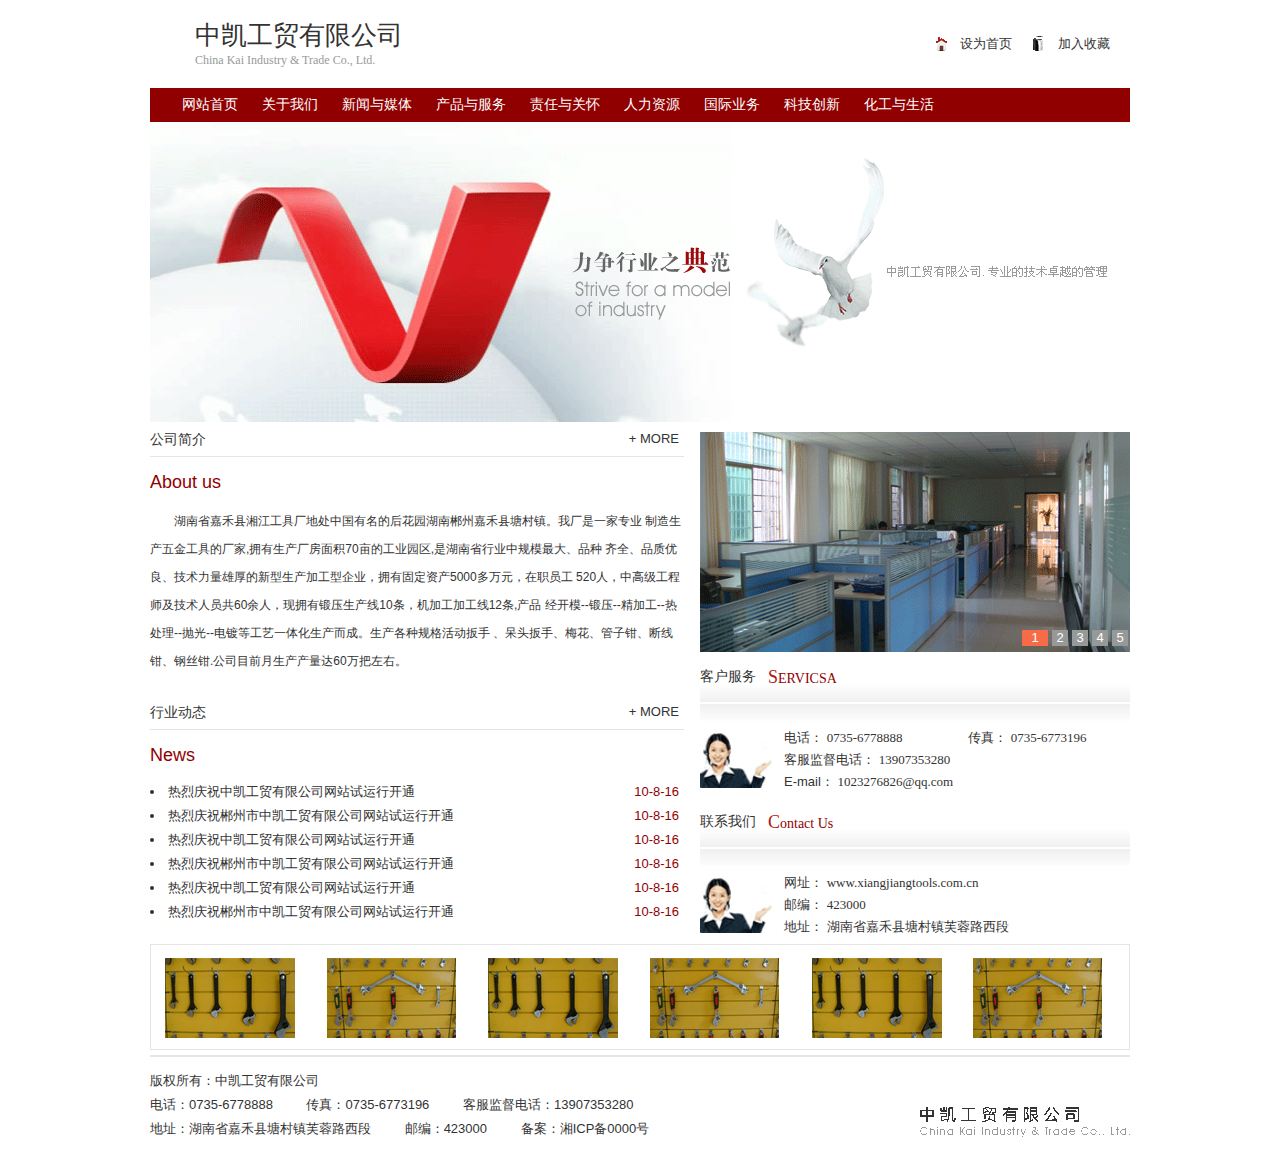
==== chinakai/index.html @ 5a0aac94 "培训作业" ====
<!DOCTYPE html>
<html>

<head>
    <meta charset="utf-8">
    <meta http-equiv="X-UA-Compatible" content="IE=edge,chrome=1">
    <title>中凯工贸有限公司</title>
    <meta name="description" content="">
    <meta name="keywords" content="">
    <link href="css/reset.css" rel="stylesheet">
    <link href="css/common.css" rel="stylesheet">
    <script src="js/html5shiv.js"></script>
    <!--[if lt IE 8]>
    <noscript>
         <style>.html5-wrappers{display:none!important;}</style>
         <div class="ie-noscript-warning">您的浏览器禁用了脚本，请<a href="">查看这里</a>来启用脚本!或者<a href="/?noscript=1">继续访问</a>.
         </div>
    </noscript>
    <![endif]-->
</head>

<body>
    <header id="top" class="wrap clear">
        <hgroup class="fl">
            <h1>中凯工贸有限公司</h1>
            <h2>China Kai Industry & Trade Co., Ltd. </h2>
        </hgroup>
        <menu class="fr">
            <ul class="clear">
                <li><i></i><a href="">设为首页</a></li>
                <li><i class="collect"></i><a href="">加入收藏</a></li>
            </ul>
        </menu>
    </header>
    <nav class="wrap">
        <ul class="clear">
            <li>网站首页</li>
            <li>关于我们</li>
            <li>新闻与媒体</li>
            <li>产品与服务</li>
            <li>责任与关怀</li>
            <li>人力资源</li>
            <li>国际业务</li>
            <li>科技创新</li>
            <li>化工与生活</li>
        </ul>
    </nav>
    <section class="banner wrap">
        <img src="img/bannner1.png">
    </section>
    <section class="content wrap clear">
        <div class="sectionLeft fl">
            <article>
                <header>
                    <h2>公司简介</h2>
                    <b>+ MORE</b>
                </header>
                <div class="companyBody">
                    <h3>About us</h3>
                    <p>湖南省嘉禾县湘江工具厂地处中国有名的后花园湖南郴州嘉禾县塘村镇。我厂是一家专业 制造生产五金工具的厂家,拥有生产厂房面积70亩的工业园区,是湖南省行业中规模最大、品种 齐全、品质优良、技术力量雄厚的新型生产加工型企业，拥有固定资产5000多万元，在职员工 520人，中高级工程师及技术人员共60余人，现拥有锻压生产线10条，机加工加工线12条,产品 经开模--锻压--精加工--热处理--抛光--电镀等工艺一体化生产而成。生产各种规格活动扳手 、呆头扳手、梅花、管子钳、断线钳、钢丝钳.公司目前月生产产量达60万把左右。
                    </p>
                </div>
            </article>
            <article>
                <header>
                    <h2>行业动态</h2>
                    <b>+ MORE</b>
                </header>
                <div class="companyBody">
                    <h3>News</h3>
                    <ul>
                        <li>
                            <a href="">热烈庆祝中凯工贸有限公司网站试运行开通</a>
                            <time>10-8-16</time>
                        </li>
                        <li>
                            <a href="">热烈庆祝郴州市中凯工贸有限公司网站试运行开通</a>
                            <time>10-8-16</time>
                        </li>
                        <li>
                            <a href="">热烈庆祝中凯工贸有限公司网站试运行开通</a>
                            <time>10-8-16</time>
                        </li>
                        <li>
                            <a href="">热烈庆祝郴州市中凯工贸有限公司网站试运行开通</a>
                            <time>10-8-16</time>
                        </li>
                        <li>
                            <a href="">热烈庆祝中凯工贸有限公司网站试运行开通</a>
                            <time>10-8-16</time>
                        </li>
                        <li>
                            <a href="">热烈庆祝郴州市中凯工贸有限公司网站试运行开通</a>
                            <time>10-8-16</time>
                        </li>
                    </ul>
                </div>
            </article>
        </div>
        <article class="sectionRight fr">
            <div class="imgTab">
                <ul class="clear jd_ad_slide" id="jdAdSlide">
                    <li>
                        <a href=""><img src="img/tabImg1.png" alt="" class="jd_ad_img"></a>
                    </li>
                    <li>
                        <a href=""><img src="img/tabImg1.png" alt="" class="jd_ad_img"></a>
                    </li>
                    <li>
                        <a href=""><img src="img/tabImg1.png" alt="" class="jd_ad_img"></a>
                    </li>
                    <li>
                        <a href=""><img src="img/tabImg1.png" alt="" class="jd_ad_img"></a>
                    </li>
                    <li>
                        <a href=""><img src="img/tabImg1.png" alt="" class="jd_ad_img"></a>
                    </li>
                </ul>
                <p class="imgTabCtrl clear jd_ad_btn" id="jdAdBtn">
                    <a class="active">1</a>
                    <a>2</a>
                    <a>3</a>
                    <a>4</a>
                    <a>5</a>
                </p>
            </div>
            <aside class="info">
                <hgroup class="clear">
                    <h2>客户服务</h2>
                    <h2 class="enVersion">SERVICSA</h2>
                </hgroup>
                <div class="serviceCont clear">
                    <img src="img/serviceCont.png" width="74">
                    <dl>
                        <dt>电话：</dt>
                        <dd>0735-6778888 </dd>
                        <dt class="tips">传真：</dt>
                        <dd>0735-6773196</dd>
                        </br>
                        <dt>客服监督电话：</dt>
                        <dd>13907353280 </dd>
                        </br>
                        <dt>E-mail：</dt>
                        <dd>1023276826@qq.com</dd>
                    </dl>
                </div>
            </aside>
            <aside class="info">
                <hgroup class="clear">
                    <h2>联系我们</h2>
                    <h2 class="enVersion">Contact Us</h2>
                </hgroup>
                <div class="serviceCont">
                    <img src="img/serviceCont.png" width="74">
                    <dl>
                        <dt>网址：</dt>
                        <dd>www.xiangjiangtools.com.cn</dd>
                        </br>
                        <dt>邮编：</dt>
                        <dd>423000</dd>
                        </br>
                        <dt>地址：</dt>
                        <dd>湖南省嘉禾县塘村镇芙蓉路西段</dd>
                    </dl>
                </div>
            </aside>
        </article>
    </section>
    <section class="wrap">
        <div class="showImg">
            <a href=""><img src="img/showImg1.png" alt=""></a>
            <a href=""><img src="img/showImg2.png" alt=""></a>
            <a href=""><img src="img/showImg1.png" alt=""></a>
            <a href=""><img src="img/showImg2.png" alt=""></a>
            <a href=""><img src="img/showImg1.png" alt=""></a>
            <a href=""><img src="img/showImg2.png" alt=""></a>
        </div>
    </section>
    <footer class="wrap">
        <p>版权所有：中凯工贸有限公司</p>
        <p>
            <span>电话：0735-6778888 </span>
            <span>传真：0735-6773196</span>
            <span>客服监督电话：13907353280 </span>
        </p>
        <p>
            <span>地址：湖南省嘉禾县塘村镇芙蓉路西段</span>
            <span>邮编：423000</span>
            <span>备案：湘ICP备0000号</span>
        </p>
        <aside class="logoBottom">
            <img src="img/logo.png">
        </aside>
    </footer>
    <script src="js/common.js"></script>
    <script src="js/jquery-2.1.4.min.js"></script>
    <script src="js/jquery-powerSwitch-min.js"></script>
    <script>
    // 大的图片广告
    // 根据图片创建id,按钮元素等，实际开发建议使用JSON数据类似
    var htmlAdBtn = '';
    $("#jdAdSlide img").each(function(index, image) {
        var id = "adImage" + index;
        htmlAdBtn = htmlAdBtn + '<a href="javascript:" class="jd_ad_btn_a" data-rel="' + id + '">' + (index + 1) + '</a>';
        image.id = id;
    });
    $("#jdAdBtn").html(htmlAdBtn).find("a").powerSwitch({
        eventType: "hover",
        classAdd: "active",
        animation: "fade",
        autoTime: 3000,
        onSwitch: function(image) {
            if (!image.attr("src")) {
                image.attr("src", image.attr("src"));
            }
        }
    }).eq(0).trigger("mouseover");

</script>

</body>

</html>
---- chinakai/css/common.css ----
@charset "UTF-8";

/**
 *
 * @authors Your Name (you@example.org)
 * @date    2015-10-13 13:19:33
 * @version $Id$
 */

/*公共宽度*/
.wrap{width:980px;margin:0 auto;}
article,aside,dialog,footer,header,section,footer,nav,figure,menu{display:block}

/*头部*/
#top{height:88px;line-height:88px;}
#top hgroup{margin-left:45px;margin-top:18px;}
#top hgroup h1{font:26px "Microsoft YaHei";}
#top hgroup h2{font:12px "";color:#999999;}
#top menu{line-height:88px;}
#top menu li{float:left;margin-right:20px;}
#top menu li i{display:inline-block;vertical-align:sub;width:16px;height:16px;background:url(../img/top-bg.png) no-repeat left 1px scroll;padding:0 5px;}
#top menu li .collect{background-position:0px -13px}

/*导航条*/
nav{height:34px;background:#910000;}
nav ul{margin-left:20px;}
nav li{float:left;color:#FFF;font:14px "Microsoft YaHei";padding:0 12px;line-height:34px;cursor: pointer;}

/*主要内容*/
.sectionLeft{width:534px;}
.sectionLeft article{margin-bottom:20px;}
.sectionLeft header{position:relative;height:34px;border-bottom:1px solid #e5e5e5;}
.sectionLeft header h2{line-height:34px;font-size:14px;}
.sectionLeft header b{position:absolute;top:0;right:0;display:inline-block;height:34px;vertical-align:middle;line-height:34px;padding:0 5px;font-weight:100;cursor:pointer;}
.sectionLeft header b:hover{color:#910000;}
.sectionLeft .companyBody h3{height:50px;line-height:50px;color:#910000;}
.sectionLeft .companyBody p{line-height:28px;text-indent:2em;font-size:12px}
.sectionLeft .companyBody li{position:relative;line-height:24px;list-style-type:disc;list-style-position:inside;}
.sectionLeft .companyBody li time{position:absolute;top:0;right:0;display:inline-block;*display:inline;*zoom:1;height:24px;line-height:24px;color:#910000;padding:0 5px;}

/*主要类容右部*/
.sectionRight{width:430px;}
.sectionRight .imgTab{position:relative;width:430px;height:220px;overflow:hidden;margin-top:10px;}
.sectionRight .imgTab ul{width:2150px;height:220px;position:absolute;top:0;left:0;}
.sectionRight .imgTab ul li{float:left;}
.sectionRight .imgTab .imgTabCtrl{position:absolute;bottom:0;right:0;height:22px;line-height:22px;}
.sectionRight .imgTab .imgTabCtrl a{width:16px;height:16px;cursor:pointer;line-height:16px;vertical-align:center;text-align:center;background:#969998;color:#FFF;float:left;margin:0 2px;}
.sectionRight .imgTab .imgTabCtrl a:hover{background:#f76c48;}
.sectionRight .imgTab .imgTabCtrl .active{width:26px;height:16px;background:#f76c48;}
.sectionRight .info hgroup{height:50px;line-height:50px;background:#FFF url(../img/service-bg1.png) no-repeat left bottom;}
.sectionRight .info h2{float:left;font:14px "Microsoft YaHei";line-height:50px;}
.sectionRight .info .enVersion{color:#910000;margin-left:12px;}
.sectionRight .info .enVersion:first-letter{color:#b21616;font-size:18px}
.sectionRight .serviceCont{padding-top:18px;background:#FFF url(../img/service-bg2.png) no-repeat left top;margin-top:2px;}
.sectionRight .serviceCont img{float:left;width:74px;margin-right:10px;}
.sectionRight .serviceCont dl{float:right;width:346px;height:70px;line-height:22px;padding-top:5px;}
.sectionRight .serviceCont dl dt{display:inline-block;*display:inline;*zoom:1;}
.sectionRight .serviceCont dl dd{display:inline-block;*display:inline;*zoom:1;font-family:"Monaco";}
.sectionRight .serviceCont dl .tips{margin-left:62px;}
.showImg{height:104px;border:1px solid #e5e5e5;line-height:104px;margin-bottom:5px;}
.showImg a{display:inline-block;*display:inline;*zoom:1;height:80px;width:130px;margin:0 14px;}
footer{position:relative;height:87px;border-top:2px solid #e5e5e5;padding-top:12px;}
footer p{line-height:24px;}
footer p span{margin-right:30px;}
footer .logoBottom{position:absolute;bottom:0;right:0;height:70px;line-height:70px;}
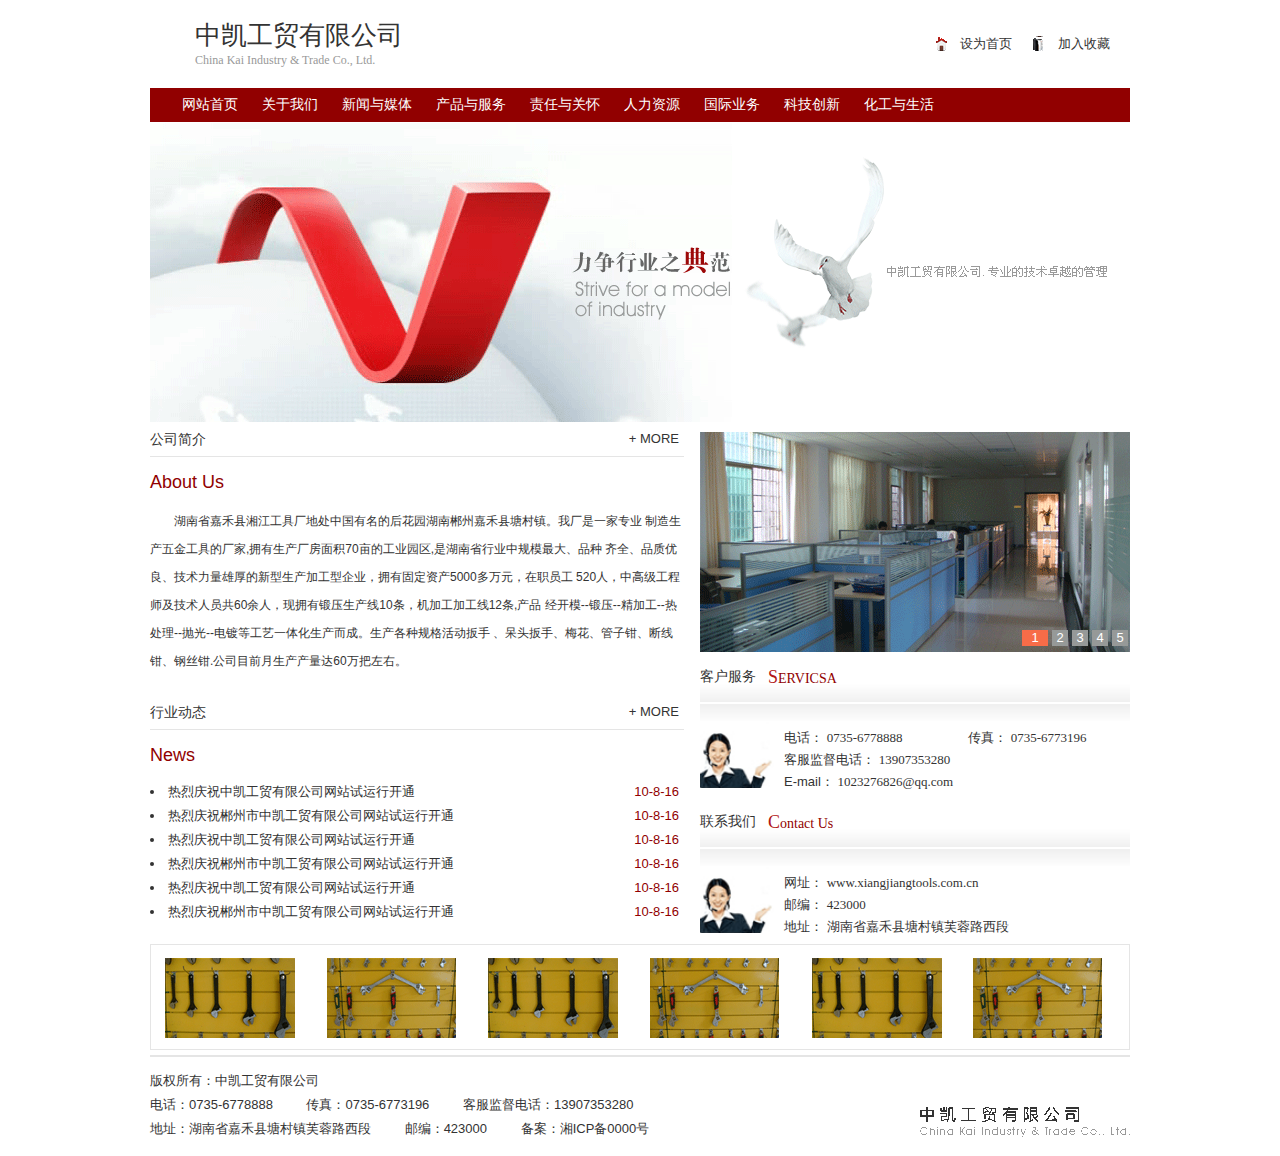
==== commit 7eba37fa: "简单的京东导航条" ====
--- a/chinakai/index.html
+++ b/chinakai/index.html
@@ -56,7 +56,7 @@
                     <b>+ MORE</b>
                 </header>
                 <div class="companyBody">
-                    <h3>About us</h3>
+                    <h3>About Us</h3>
                     <p>湖南省嘉禾县湘江工具厂地处中国有名的后花园湖南郴州嘉禾县塘村镇。我厂是一家专业 制造生产五金工具的厂家,拥有生产厂房面积70亩的工业园区,是湖南省行业中规模最大、品种 齐全、品质优良、技术力量雄厚的新型生产加工型企业，拥有固定资产5000多万元，在职员工 520人，中高级工程师及技术人员共60余人，现拥有锻压生产线10条，机加工加工线12条,产品 经开模--锻压--精加工--热处理--抛光--电镀等工艺一体化生产而成。生产各种规格活动扳手 、呆头扳手、梅花、管子钳、断线钳、钢丝钳.公司目前月生产产量达60万把左右。
                     </p>
                 </div>
@@ -196,8 +196,6 @@
     <script src="js/jquery-2.1.4.min.js"></script>
     <script src="js/jquery-powerSwitch-min.js"></script>
     <script>
-    // 大的图片广告
-    // 根据图片创建id,按钮元素等，实际开发建议使用JSON数据类似
     var htmlAdBtn = '';
     $("#jdAdSlide img").each(function(index, image) {
         var id = "adImage" + index;
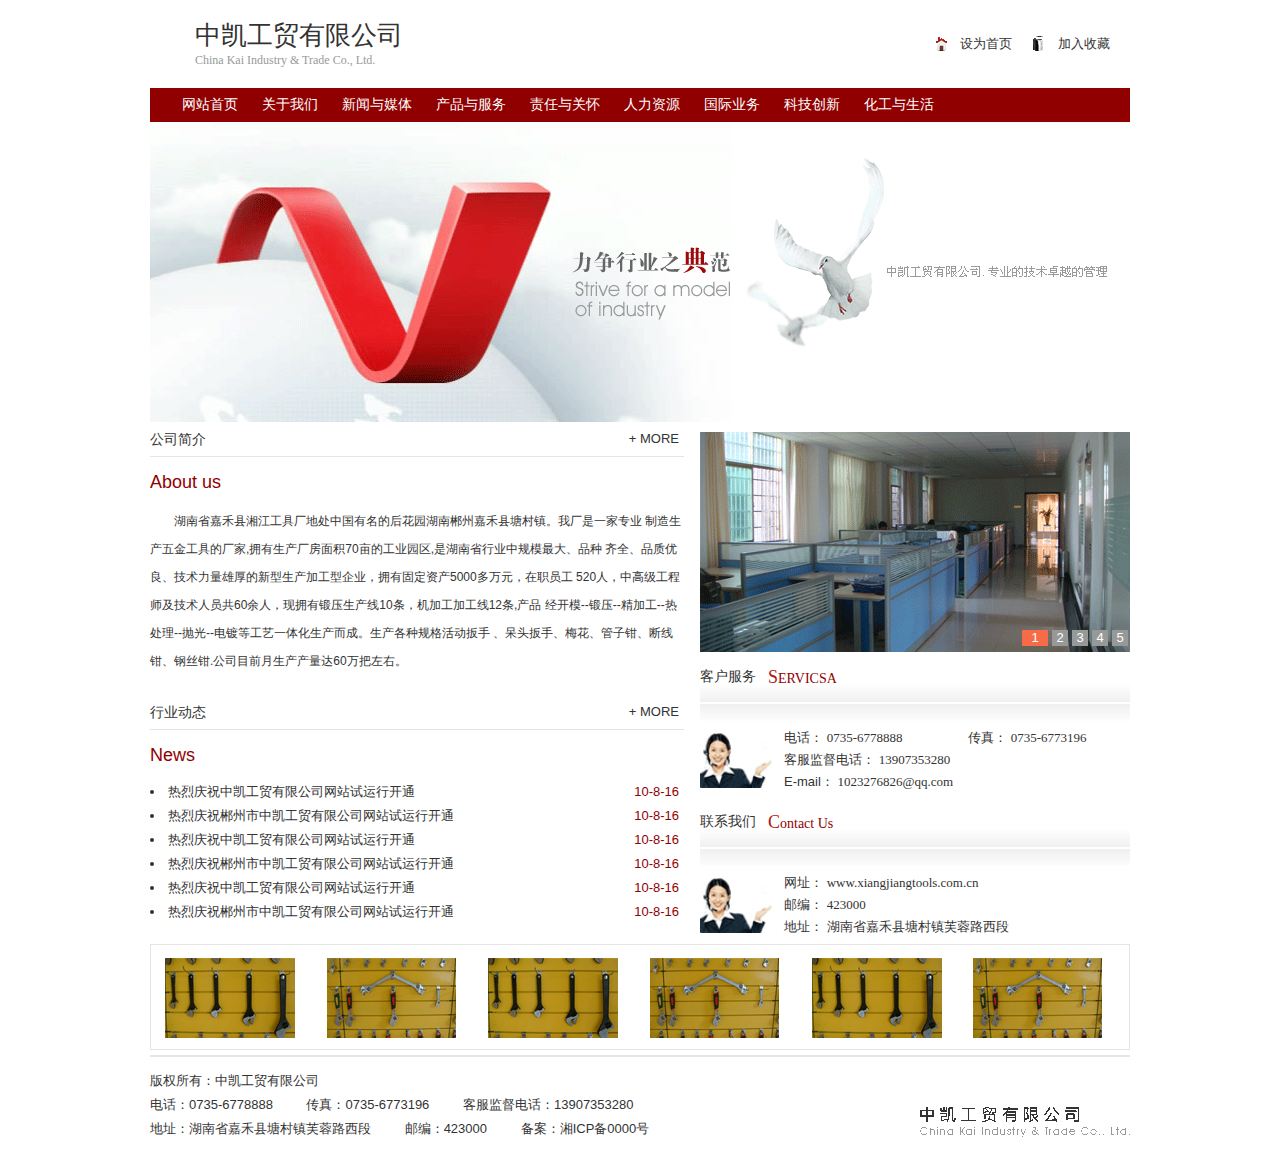
==== commit 0a4222ff: "Revert "简单的京东导航条"" ====
--- a/chinakai/index.html
+++ b/chinakai/index.html
@@ -56,7 +56,7 @@
                     <b>+ MORE</b>
                 </header>
                 <div class="companyBody">
-                    <h3>About Us</h3>
+                    <h3>About us</h3>
                     <p>湖南省嘉禾县湘江工具厂地处中国有名的后花园湖南郴州嘉禾县塘村镇。我厂是一家专业 制造生产五金工具的厂家,拥有生产厂房面积70亩的工业园区,是湖南省行业中规模最大、品种 齐全、品质优良、技术力量雄厚的新型生产加工型企业，拥有固定资产5000多万元，在职员工 520人，中高级工程师及技术人员共60余人，现拥有锻压生产线10条，机加工加工线12条,产品 经开模--锻压--精加工--热处理--抛光--电镀等工艺一体化生产而成。生产各种规格活动扳手 、呆头扳手、梅花、管子钳、断线钳、钢丝钳.公司目前月生产产量达60万把左右。
                     </p>
                 </div>
@@ -196,6 +196,8 @@
     <script src="js/jquery-2.1.4.min.js"></script>
     <script src="js/jquery-powerSwitch-min.js"></script>
     <script>
+    // 大的图片广告
+    // 根据图片创建id,按钮元素等，实际开发建议使用JSON数据类似
     var htmlAdBtn = '';
     $("#jdAdSlide img").each(function(index, image) {
         var id = "adImage" + index;
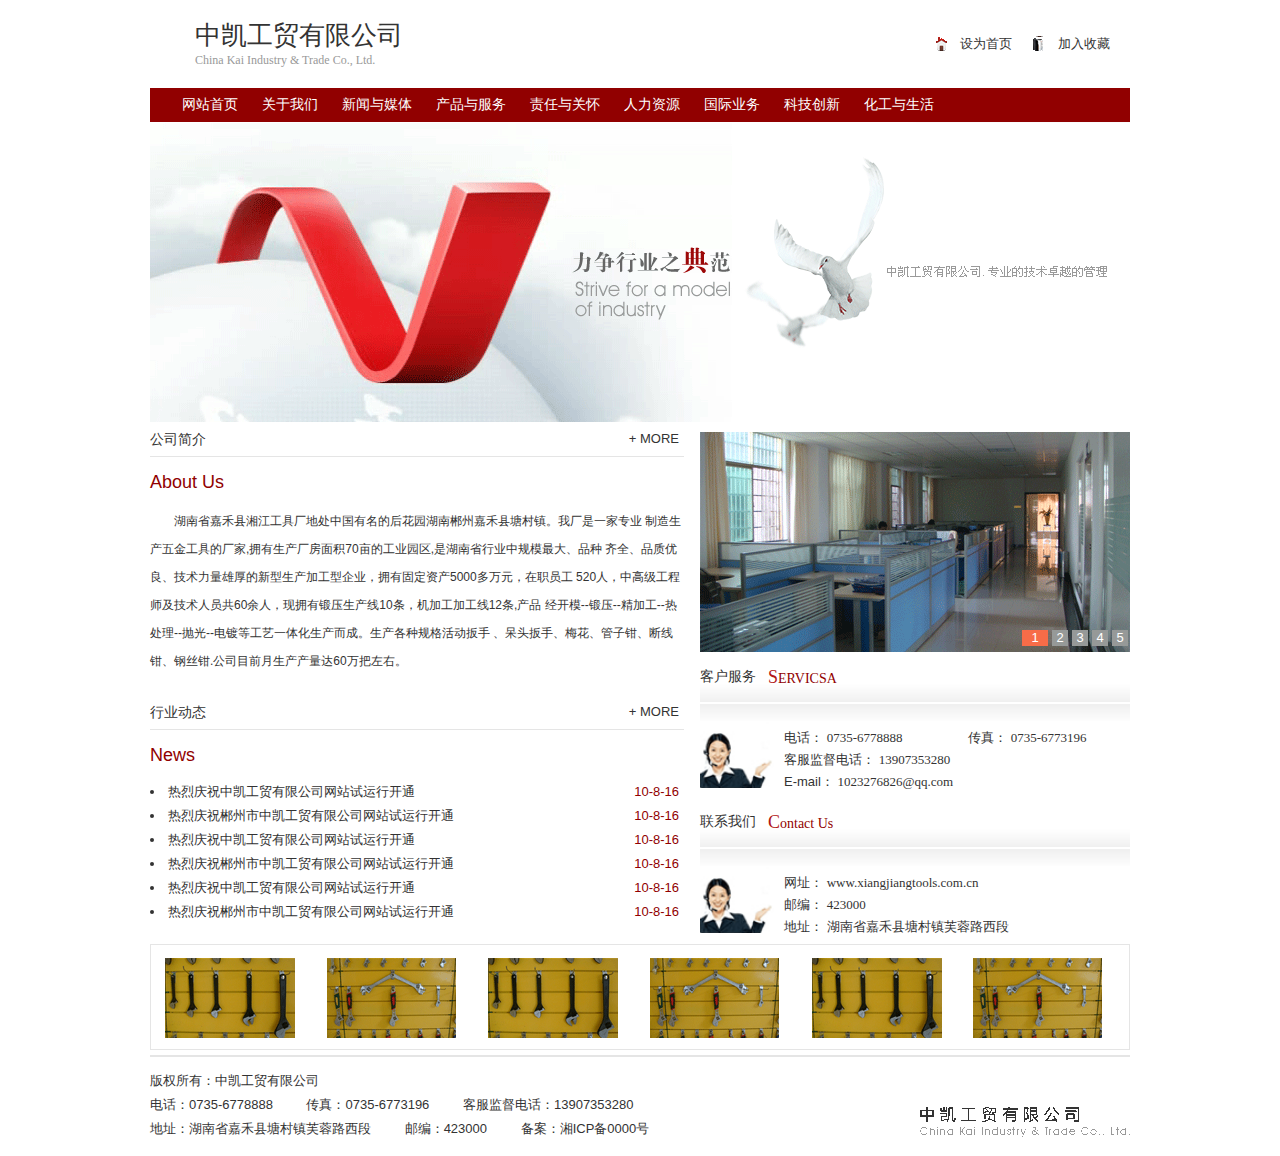
==== commit 114a6775: "Merge remote-tracking branch 'refs/remotes/origin/master' into gh-pages" ====
--- a/chinakai/index.html
+++ b/chinakai/index.html
@@ -56,7 +56,7 @@
                     <b>+ MORE</b>
                 </header>
                 <div class="companyBody">
-                    <h3>About us</h3>
+                    <h3>About Us</h3>
                     <p>湖南省嘉禾县湘江工具厂地处中国有名的后花园湖南郴州嘉禾县塘村镇。我厂是一家专业 制造生产五金工具的厂家,拥有生产厂房面积70亩的工业园区,是湖南省行业中规模最大、品种 齐全、品质优良、技术力量雄厚的新型生产加工型企业，拥有固定资产5000多万元，在职员工 520人，中高级工程师及技术人员共60余人，现拥有锻压生产线10条，机加工加工线12条,产品 经开模--锻压--精加工--热处理--抛光--电镀等工艺一体化生产而成。生产各种规格活动扳手 、呆头扳手、梅花、管子钳、断线钳、钢丝钳.公司目前月生产产量达60万把左右。
                     </p>
                 </div>
@@ -196,8 +196,6 @@
     <script src="js/jquery-2.1.4.min.js"></script>
     <script src="js/jquery-powerSwitch-min.js"></script>
     <script>
-    // 大的图片广告
-    // 根据图片创建id,按钮元素等，实际开发建议使用JSON数据类似
     var htmlAdBtn = '';
     $("#jdAdSlide img").each(function(index, image) {
         var id = "adImage" + index;
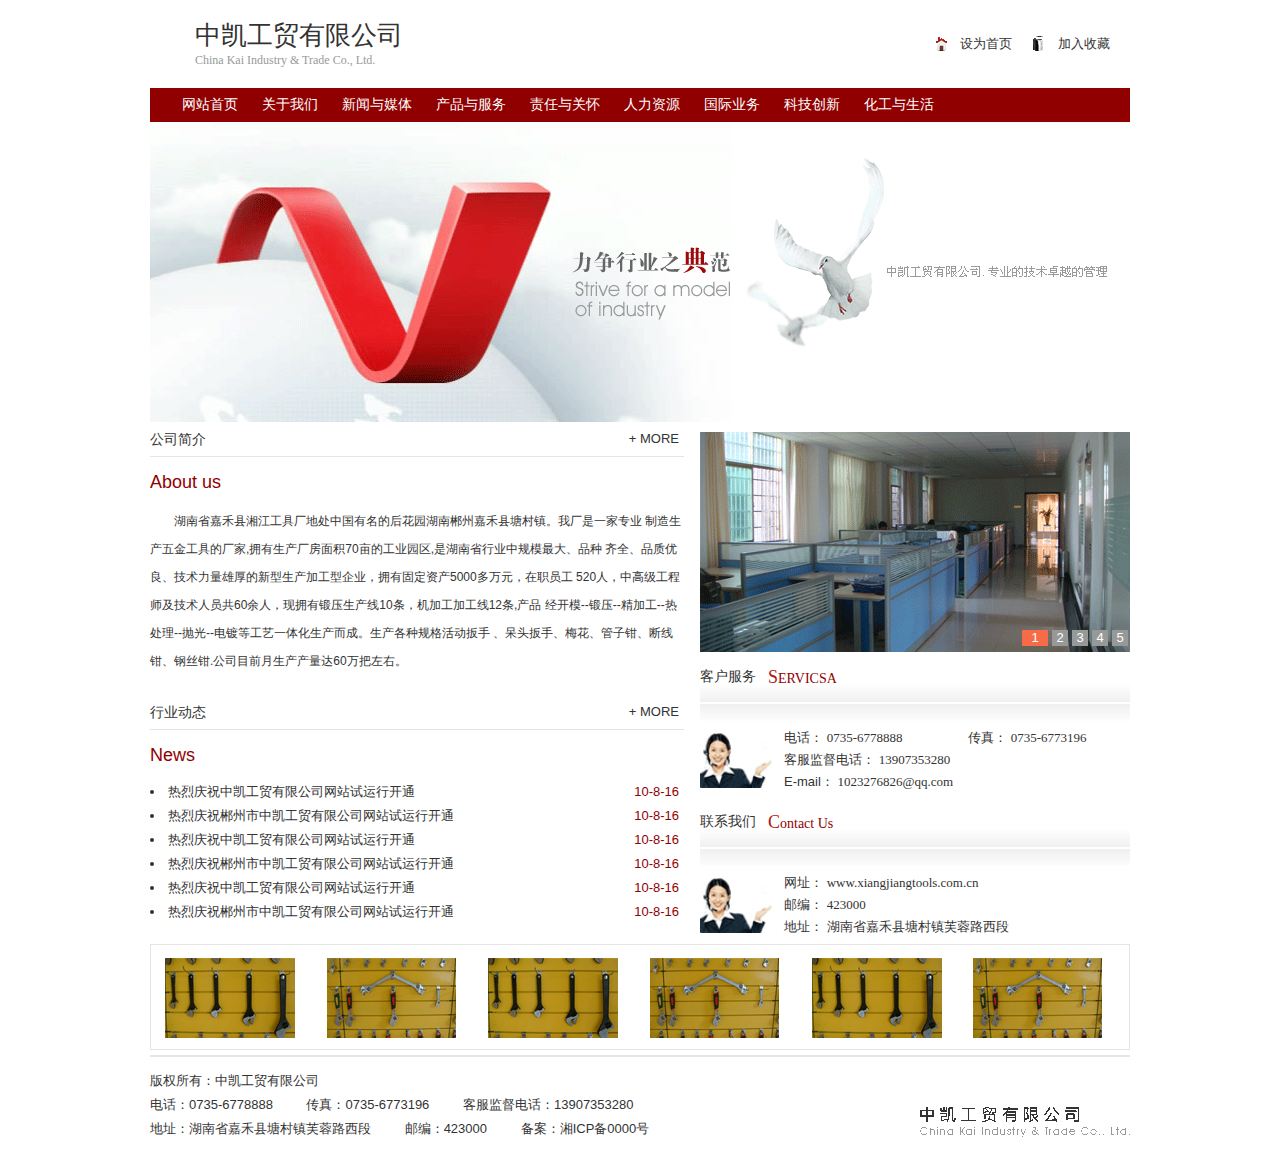
==== commit 71ce4bd7: "Merge branch 'gh-pages' of https://github.com/LittlewhiteChen/studio-working into gh-pages" ====
--- a/chinakai/index.html
+++ b/chinakai/index.html
@@ -56,7 +56,7 @@
                     <b>+ MORE</b>
                 </header>
                 <div class="companyBody">
-                    <h3>About Us</h3>
+                    <h3>About us</h3>
                     <p>湖南省嘉禾县湘江工具厂地处中国有名的后花园湖南郴州嘉禾县塘村镇。我厂是一家专业 制造生产五金工具的厂家,拥有生产厂房面积70亩的工业园区,是湖南省行业中规模最大、品种 齐全、品质优良、技术力量雄厚的新型生产加工型企业，拥有固定资产5000多万元，在职员工 520人，中高级工程师及技术人员共60余人，现拥有锻压生产线10条，机加工加工线12条,产品 经开模--锻压--精加工--热处理--抛光--电镀等工艺一体化生产而成。生产各种规格活动扳手 、呆头扳手、梅花、管子钳、断线钳、钢丝钳.公司目前月生产产量达60万把左右。
                     </p>
                 </div>
@@ -196,6 +196,8 @@
     <script src="js/jquery-2.1.4.min.js"></script>
     <script src="js/jquery-powerSwitch-min.js"></script>
     <script>
+    // 大的图片广告
+    // 根据图片创建id,按钮元素等，实际开发建议使用JSON数据类似
     var htmlAdBtn = '';
     $("#jdAdSlide img").each(function(index, image) {
         var id = "adImage" + index;
